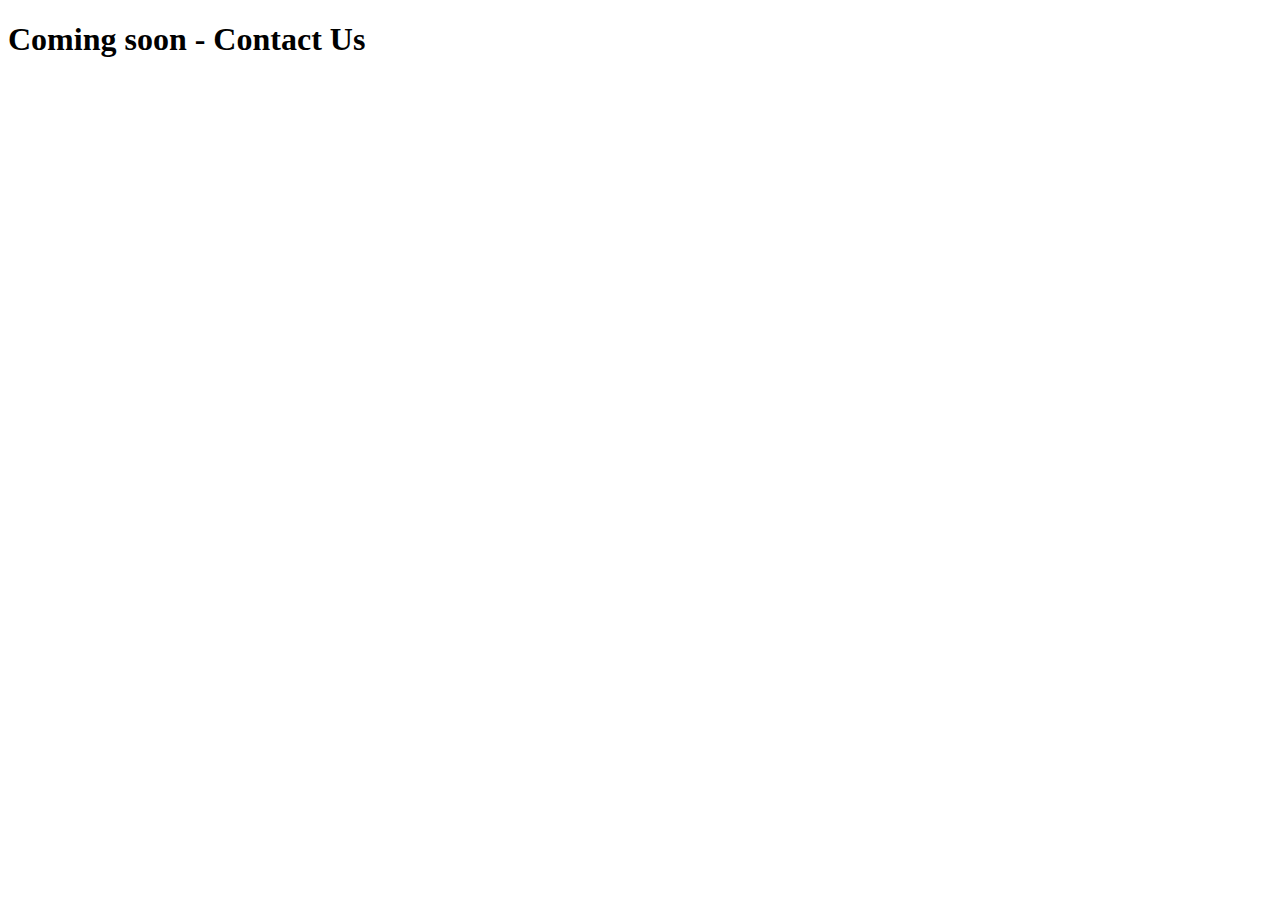
==== about.html @ 98e9c9f1 "add placeholder sites" ====
<!DOCTYPE html>
<html lang="en">
<head>
    <meta charset="UTF-8">
    <meta http-equiv="X-UA-Compatible" content="IE=edge">
    <meta name="viewport" content="width, initial-scale=1.0">
    <title>Document</title>
</head>
<body>
    <h1>Coming soon - Contact Us</h1>
</body>
</html>
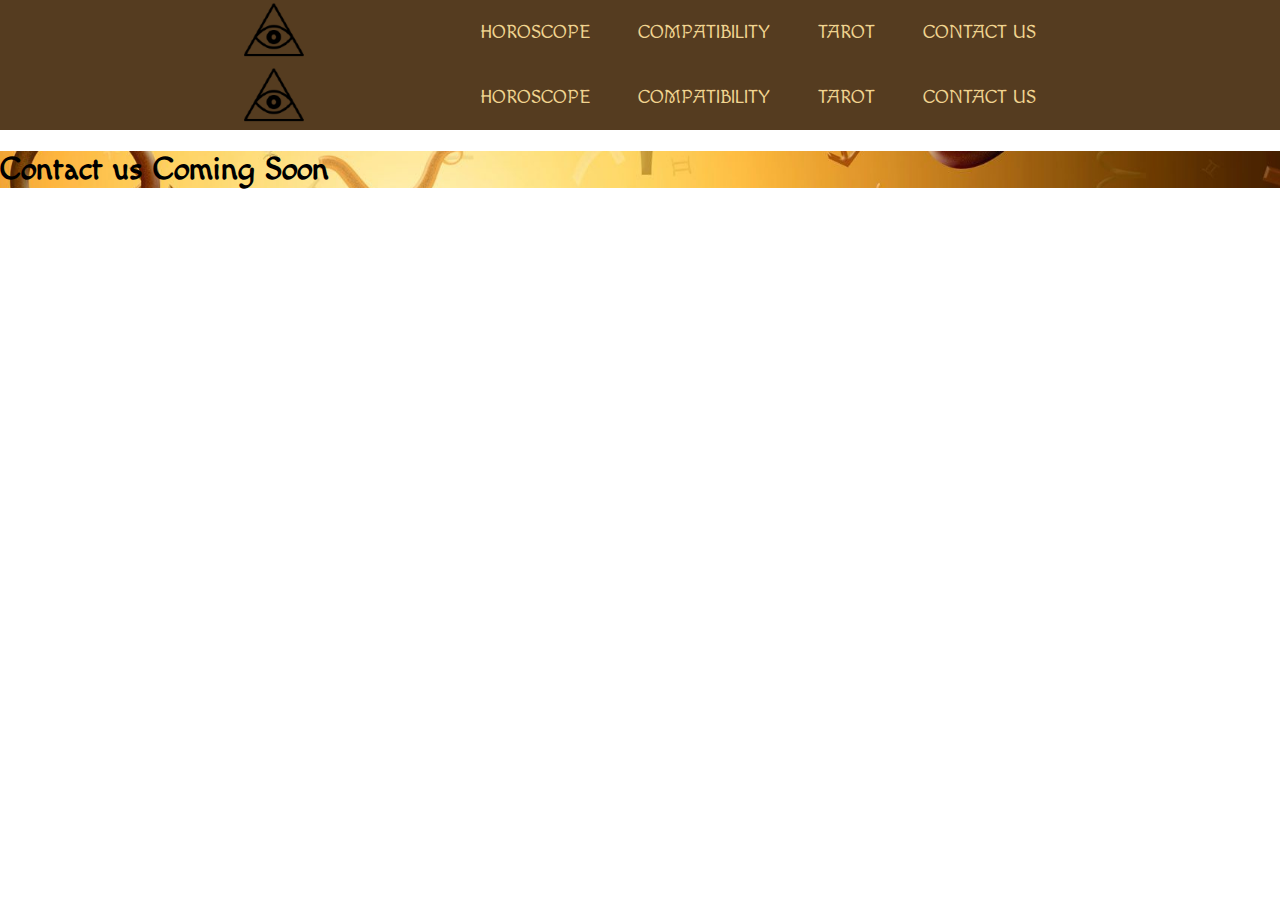
==== commit a094c4f8: "Merge branch 'Tamsauce:main' into main" ====
--- a/about.html
+++ b/about.html
@@ -4,9 +4,51 @@
     <meta charset="UTF-8">
     <meta http-equiv="X-UA-Compatible" content="IE=edge">
     <meta name="viewport" content="width, initial-scale=1.0">
+    <link rel="stylesheet" href="css/style.css">
     <title>Document</title>
 </head>
+<header>
+	<h3 class="logo"><img src="/images/logo1.PNG" alt="Logo"></h3>
+	<input type="checkbox" id="nav-toggle" class="nav-toggle">
+	<nav>
+		<ul>
+			<li><a href="/index.html">Horoscope</a></li>
+			<li><a href="/love.html">Compatibility</a></li>
+			<li><a href="/tarot.html">Tarot</a></li>
+			<li><a href="/about.html">Contact Us</a></li>
+		</ul>
+	</nav>
+	<label for="nav-toggle" class="nav-toggle-label">
+		<span class=""></span>
+	</label>
+</header>
+
+<header>
+	<h3 class="logo"><img src="/images/logo1.PNG" alt="Logo"></h3>
+	<input type="checkbox" id="nav-toggle" class="nav-toggle">
+	<nav>
+		<ul>
+			<li><a href="/index.html">Horoscope</a></li>
+			<li><a href="/love.html">Compatibility</a></li>
+			<li><a href="/tarot.html">Tarot</a></li>
+			<li><a href="/about.html">Contact Us</a></li>
+		</ul>
+	</nav>
+	<label for="nav-toggle" class="nav-toggle-label">
+		<span class=""></span>
+	</label>
+</header>
+
 <body>
-    <h1>Coming soon - Contact Us</h1>
+	<div class="backgroundStyle">
+        <h1>Contact us Coming Soon</h1>
+	</div>
+
+
+
+	
+	
+	
+	<script type="text/javascript" src=""></script>
 </body>
 </html>--- a/css/style.css
+++ b/css/style.css
@@ -0,0 +1,208 @@
+@import url("https://fonts.googleapis.com/css2?family=Macondo&display=swap");
+
+*, *::before, *::after {
+  box-sizing: border-box;
+}
+
+:root {
+  --background: rgba(66, 39, 8, 0.9);
+}
+
+body {
+  margin: 0;
+  font-family: "Macondo", cursive;
+  font-weight: 400px;
+ 
+}
+
+.backgroundStyle { 
+  background-image: url("../images/background.jpg");
+  /* background-blend-mode: multiply; */
+  background-repeat: no-repeat;
+  background-size: cover;
+  background-attachment: fixed;
+
+
+  /* place-items: center; */
+}
+
+/*navigation styles start here */
+
+header {
+    background: var(--background);
+    text-align: center;
+    z-index: 1;
+    width: 100%;
+    
+  }
+  
+  .nav-toggle {
+    display: none;
+  }
+  
+  .nav-toggle-label {
+    position: absolute;
+    top: 0;
+    left: 0;
+    margin-left: 1em;
+    height: 100%;
+    display: flex;
+    align-items: center;
+  }
+  
+  .nav-toggle-label span,
+  .nav-toggle-label span::before,
+  .nav-toggle-label span::after {
+    display: block;
+    background: rgb(240, 212, 144, 0.75);
+    height: 2px;
+    width: 2em;
+    border-radius: 2px;
+    position: relative;
+  }
+  
+  .nav-toggle-label span::before,
+  .nav-toggle-label span::after {
+    content: "";
+    position: absolute;
+  }
+  
+  .nav-toggle-label span::before {
+    bottom: 7px;
+  }
+  
+  .nav-toggle-label span::after {
+    top: 7px;
+  }
+  
+  nav {
+    position: absolute;
+    text-align: left;
+    top: 100%;
+    left: 0;
+    background: var(--background);
+    width: 100%;
+    transform: scale(1, 0);
+    transform-origin: top;
+    transition: transform 400ms ease-in-out;
+    position: sticky;
+    
+  }
+  
+  nav ul {
+    margin: 0;
+    padding: 0;
+    list-style: none;
+  }
+  
+  nav li {
+    margin-bottom: 1em;
+    margin-left: 1em;
+  }
+  
+  nav a {
+    text-decoration: none;
+    color: rgb(240, 212, 144);
+    font-size: 1.2rem;
+    text-transform: uppercase;
+    opacity: 0;
+    transition: opacity 150ms ease-in-out;
+  }
+  
+  nav a:hover {
+    color: black;
+  }
+  
+  .nav-toggle:checked ~ nav {
+    transform: scale(1, 1);
+  }
+  
+  .nav-toggle:checked ~ nav a {
+    opacity: 1;
+    transition: opacity 250ms ease-in-out 250ms;
+  }
+  /* end of navigation styles/ 
+  
+  
+  
+  
+  /*start of media query*/
+  
+  
+  /* start of media query nav secton */
+  
+  @media screen and (min-width: 800px) {
+    .nav-toggle-label {
+      display: none;
+    }
+  
+    header {
+      display: grid;
+      grid-template-columns: 1fr auto minmax(600px, 3fr) 1fr;
+    }
+  
+    .logo {
+      grid-column: 2 / 3;
+      margin: 0px;
+    }
+  
+    nav {
+      all: unset;
+      grid-column: 3 / 4;
+      display: flex;
+      justify-content: flex-end;
+      align-items: center;
+    }
+  
+    nav ul {
+      display: flex;
+    }
+  
+    nav li {
+      margin-left: 3em;
+      margin-bottom: 0;
+    }
+  
+    nav a {
+      opacity: 1;
+      position: relative;
+    }
+  
+    nav a::before {
+      content: "";
+      display: block;
+      height: 5px;
+      background: black;
+      position: absolute;
+      top: -0.75em;
+      left: 0;
+      right: 0;
+      transform: scale(0, 1);
+      transition: transform ease-in-out 250ms;
+    }
+  
+    nav a:hover::before {
+      transform: scale(1, 1);
+    }
+  }
+  
+  /*end of media query */
+
+  
+/*start of scrollbar */
+::-webkit-scrollbar {
+    width: 7px;
+  }
+  
+  ::-webkit-scrollbar-track {
+    -webkit-box-shadow: inset 0 0 6px rgba(66, 39, 8);
+    border-radius: 5px;
+  }
+  
+  ::-webkit-scrollbar-thumb {
+    border-radius: 5px;
+    -webkit-box-shadow: inset 0 0 6px rgba(66, 39, 8);
+  }
+  
+  /* end of scrollbar */
+  